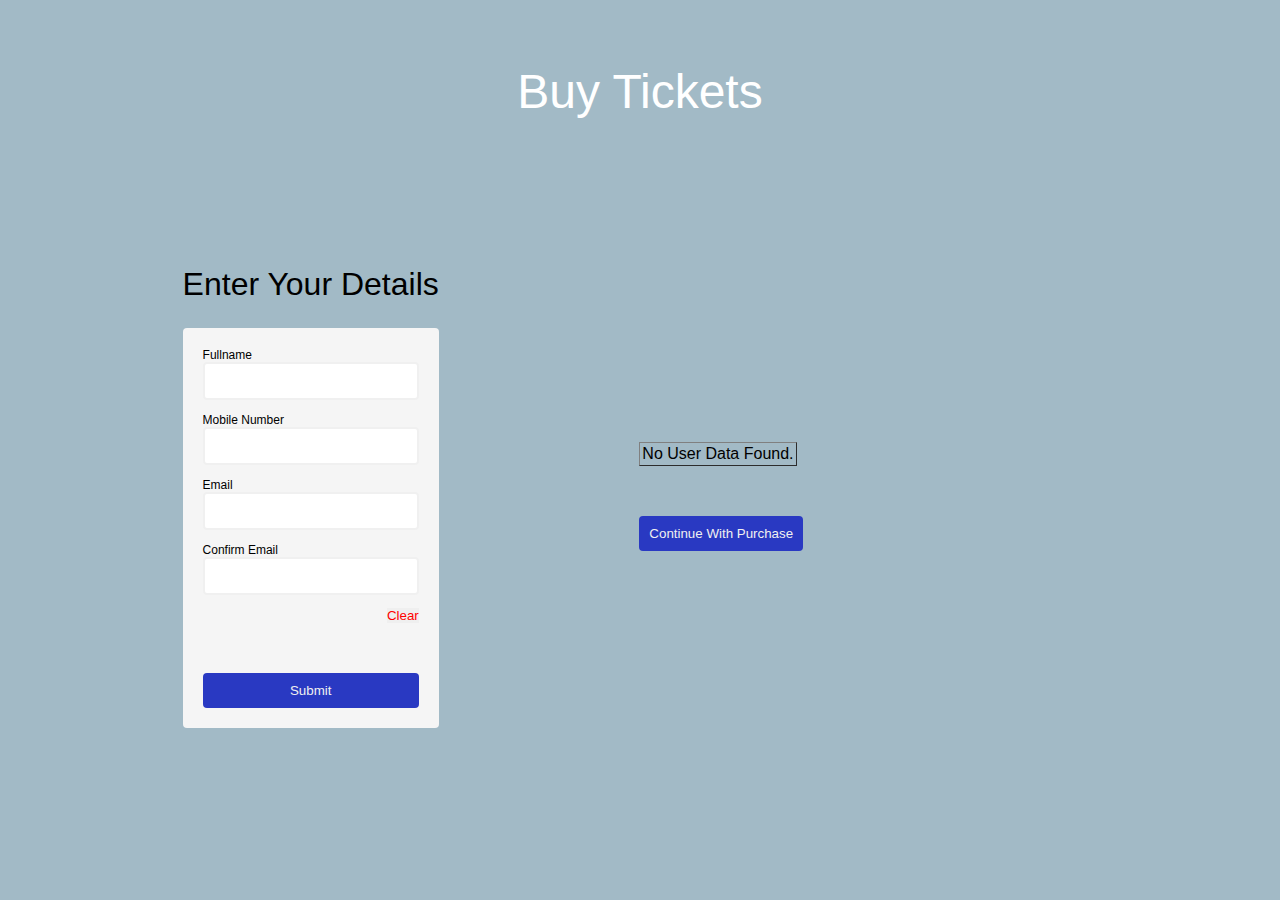
==== detailstest.html @ 0fcf0a9d "Add files via upload" ====
<!DOCTYPE html>
<html lang="en">
<head>
    <meta charset="UTF-8">
    <meta name="viewport" content="width=device-width, initial-scale=1.0">
    <title>details page</title>
    <link rel="stylesheet" href="./detailstest.css">
    <link rel="stylesheet" href="https://cdn.tutorialjinni.com/intl-tel-input/17.0.19/css/intlTelInput.css"/>
<script src="https://cdn.tutorialjinni.com/intl-tel-input/17.0.19/js/intlTelInput.min.js"></script>
</head>
<body>
    <div class="cover">
        <h1>buy tickets</h1>
    </div>
    
<div  id="detailscontain">
   <div class="inline"> 
    
    <div class="container">
        <h3>enter your details</h3>
        <form id="form" action="/">
            
            <div class="input-control">
                <label for="fullname">fullname</label>
                <input id="fullname" name="fullname" type="text">
                <div class="error"></div>
            </div>
            
            <div class="input-control">
                <label for="phone">mobile number</label>
                <input id="phone"name="phone" type="phone">
                <div class="error"></div>
            </div>
            <div class="input-control">
                <label for="email">Email</label>
                <input id="email" name="email" type="text">
                <div class="error"></div>
            </div>
            <div class="input-control">
                <label for="email2">Confirm Email</label>
                <input id="email2" name="email2" type="text">
                <div class="error"></div>
            </div>
                <button type="reset" id="clearbtn">clear</button>
                <button type="submit" id="purbtn" class="button-enabled" onclick="errors()">submit</button>
        </form>
        
        
    </div>
    
    <div class="section">
          
        <!-- tickets table and total paypal section -->
        <table id="profileData" border="1">
            <!-- Display user data here -->
            <tr>
                
                <th>Date</th>
                <th>Time</th>
                
                <th>Duration</th>
                <th>Guests</th>
                <th>Number of Tickets</th>
                <th>Tickets Value</th>
            </tr>
            <tbody id="tickets-table">
                <!-- Dynamically updated rows -->
            </tbody>
            
           </table>
           <button type="submit" id="purbtn" class="button-enabled" onclick="updateButtonState()"><li type="none"><a href="./paymenttest.html">continue with purchase</a></li></button>
   
</div>

</div>
</div>





<!---->
<script>
    var userData = JSON.parse(localStorage.getItem("form"));
    var profileDataElement = document.getElementById("profileData");
    
    if (userData) {
        profileDataElement.innerHTML +=
            `<tr>
                <td rowspan="5">${userData.date}</td>
                <td rowspan="5">${userData.selectedOptions}</td>
                <td>${userData.ticketData[0][0]}</td>
                <td>${userData.ticketData[0][1]}</td>
                <td rowspan="5">(${userData.total})</td>
            </tr>
            <tr>
                <td>${userData.ticketData[1][0]}</td>
                <td>${userData.ticketData[1][1]}</td>
            </tr>
            <tr>
                <td>${userData.ticketData[2][0]}</td>
                <td>${userData.ticketData[2][1]}</td>
            </tr>
            <tr>
                <td>${userData.ticketData[3][0]}</td>
                <td>${userData.ticketData[3][1]}</td>
            </tr>
            <tr>
                <td>${userData.ticketData[4][0]}</td>
                <td>${userData.ticketData[4][1]}</td>
            </tr>`;
    } else {
        profileDataElement.innerHTML = "No user data found.";
    }
</script>



    <script src="./detailstest.js"></script>
</body>
</html>
---- detailstest.css ----
*{
    margin: 0%;
    padding: 0% 0px 0 0px;
    font-family: Verdana, 'Gill Sans MT', Calibri, 'Trebuchet MS', sans-serif;
    box-sizing: border-box;
    text-transform: capitalize;
}
/*responsive*/
@media(max-width:574px){
    .footer_col{
        width: 50%;
        margin-bottom: 30px;
    }
}
@media only screen and(min-width: 300px)and (max-width: 1000px){
    /* For mobile phones: */
    [class*="col-"] {
      width: 100%;
    }
}
/*header and footer*/

 

/*ticket page*/
.inline{
  padding-left: 100px;
  align-items:flex-start;
}
p{
  text-align: justify;
}
.cover{
    width: 100%;
    
    background-position: center;
background-image: url(./img/tickethead.png);
    
}
    

.cover h1{
    text-align: center;
    
}
.inline_1{
  width: 300px;
  height: 5px;
  background: rgb(137, 87, 211);
  margin: 10px auto;
  animation-name: hh;
  animation-duration: 5s;
}
@keyframes h{
  0%  {color: rgb(30, 23, 60);}
  50%   {color:  rgb(137, 87, 211);}
  100%  {color: rgb(0, 0, 0);}
}
@keyframes hh{
  0%   {background: rgb(188, 100, 195);}
  50%  {background: rgb(23, 4, 4)}
}
h1{
    color: rgb(255, 255, 255);
    text-align: center;
    padding:5%; 
    font: 3em sans-serif;
     
}
h2{
    font: 3rem sans-serif;
    animation-name: h;
    animation-duration: 2s;
    animation-iteration-count: infinite;
    animation-delay: 0ms;
}
h3{
  font: 2rem sans-serif;
  color: #000;
}




  /*details page*/
.table_purchase{
  color: #000;  
    float: right;
    
}
#detailsForm,.table_purchase{
    margin-left: 10px;
    
}
form label{
    display:block;
    
}
body{
  background-color: #a2bac6;

}
.inline{
  display: flex;
background-color: #a2bac6;
  width: 100%;
 
  
}

.container{
  margin: 7%;
}
/**/
#form {
  width: 100%;
  margin-top: 10%;
  
  padding: 20px;
  background-color: whitesmoke;
  border-radius: 4px;
  font-size: 12px;
}
#form input{
  text-transform: none;
}
#form h1 {
  color: #0f2027;
  text-align: center;
}

#form #btn {
  padding: 10px;
  margin-top: 10px;
  width: 100%;
  color: white;
  background-color: rgb(41, 57, 194);
  border: none;
  border-radius: 4px;
  cursor: pointer;
}
 #purbtn a{
    text-decoration: none;
    color: #f0f0f0;
}
#form  #clearbtn{
    float: right;
    color: red;
    border-style: hidden;
    cursor: pointer;
    
}
#purbtn {
    width: 100%;
    padding: 10px;
    margin-top: 50px;
    width: 100%;
    color: white;
    background-color: rgb(41, 57, 194);
    border: none;
    border-radius: 4px;
    cursor: pointer;
    text-decoration: none;
    color: #f0f0f0;
}
.input-control {
  display: flex;
  flex-direction: column;
}

.input-control input {
  border: 2px solid #f0f0f0;
border-radius: 4px;
display: block;
font-size: 12px;
padding: 10px;
width: 100%;
}

.input-control input:focus {
  outline: 0;
}

.input-control.success input {
  border-color: #09c372;
}

.input-control.error input {
  border-color: #ff3860;
}

.input-control .error {
  color: #ff3860;
  font-size: 9px;
  height: 13px;
}
/**/
#conbody{
    background: #a2bac6;
    text-align: justify;
    

}
#conbody p,#conbody h2{
    margin: 4%;
}
.t2{
    margin-top: 10px;
    background-color: #f0f0f0;
    border: 0px;
    padding: 10px;
    margin-right: 50%;
    width: 80%;
}



.button-enabled{
  background-color: #09c372;
}
.section{
align-self: center;
margin: auto 10%;
}

#continue-button{
  display: block;
  padding: 10px 20px;
  font-size: 16px;
  cursor: pointer;
  width: 80%;
  margin: 10%;
  text-align: center;
  min-height: 100px;
  border-radius: 25px;
  font-weight: bold;
  border: 3px solid #ffffff;
  background-color:#12465fe6 ;  
  cursor: pointer;
  position: relative;
  overflow:hidden;
  font-size: 16px;
}
#continue-button a {
  color: rgb(214, 245, 165);
  text-decoration: none;
}
#continue-button :hover::span {
  width: 100%;
  background-color: #6c6999d6 ;
}
#continue-button:hover{
  color: rgb(251, 251, 251);
  background-color:   #0d2d3cc8 ;
  border-color: rgb(255, 255, 255);
  font-size: 20px;
}
#continue-button[disabled] {
opacity: 0.5;
pointer-events: none;
}
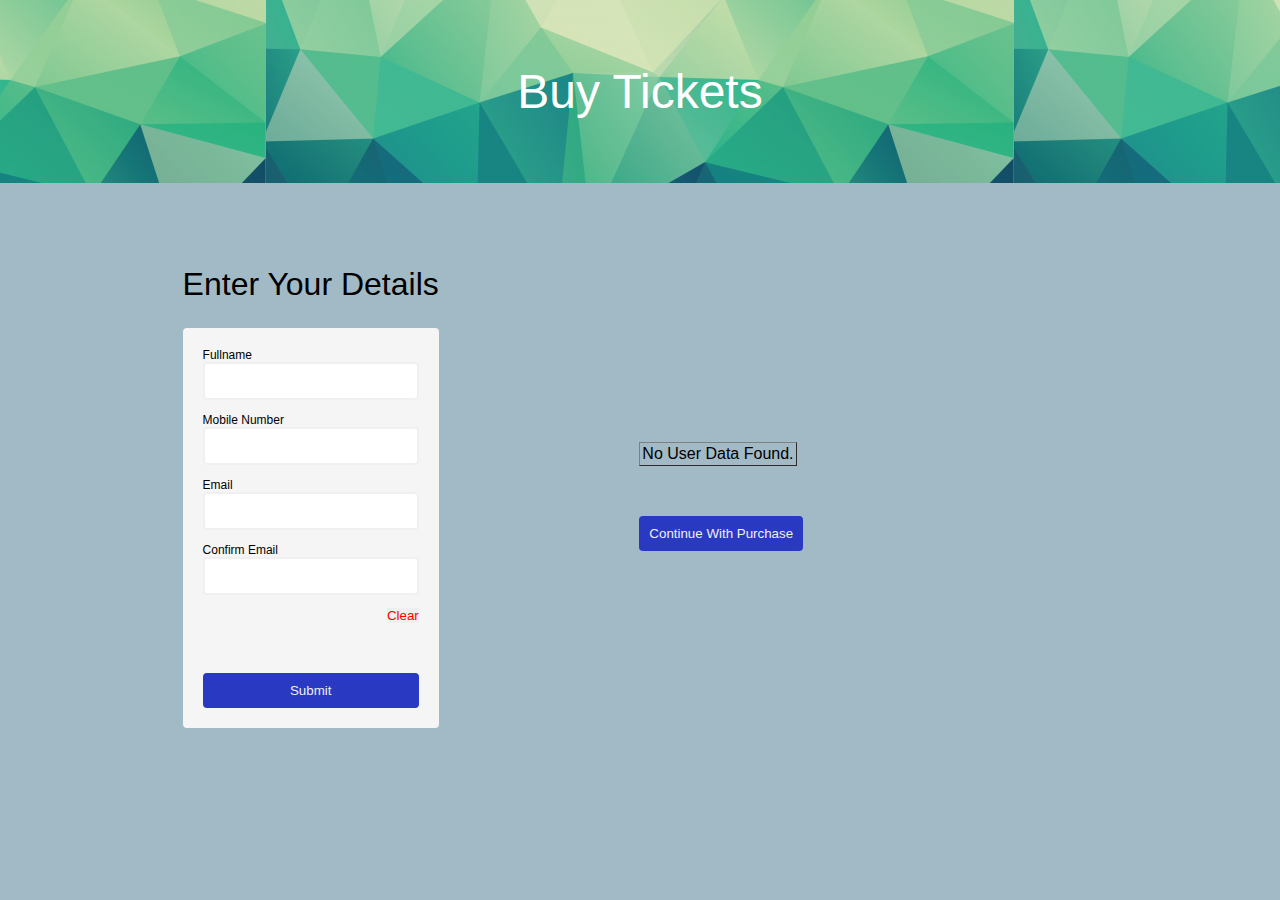
==== commit 781bcbc8: "Add files via upload" ====
--- a/detailstest.html
+++ b/detailstest.html
@@ -89,6 +89,7 @@
             `<tr>
                 <td rowspan="5">${userData.date}</td>
                 <td rowspan="5">${userData.selectedOptions}</td>
+                <td rowspan="5"></td>
                 <td>${userData.ticketData[0][0]}</td>
                 <td>${userData.ticketData[0][1]}</td>
                 <td rowspan="5">(${userData.total})</td>
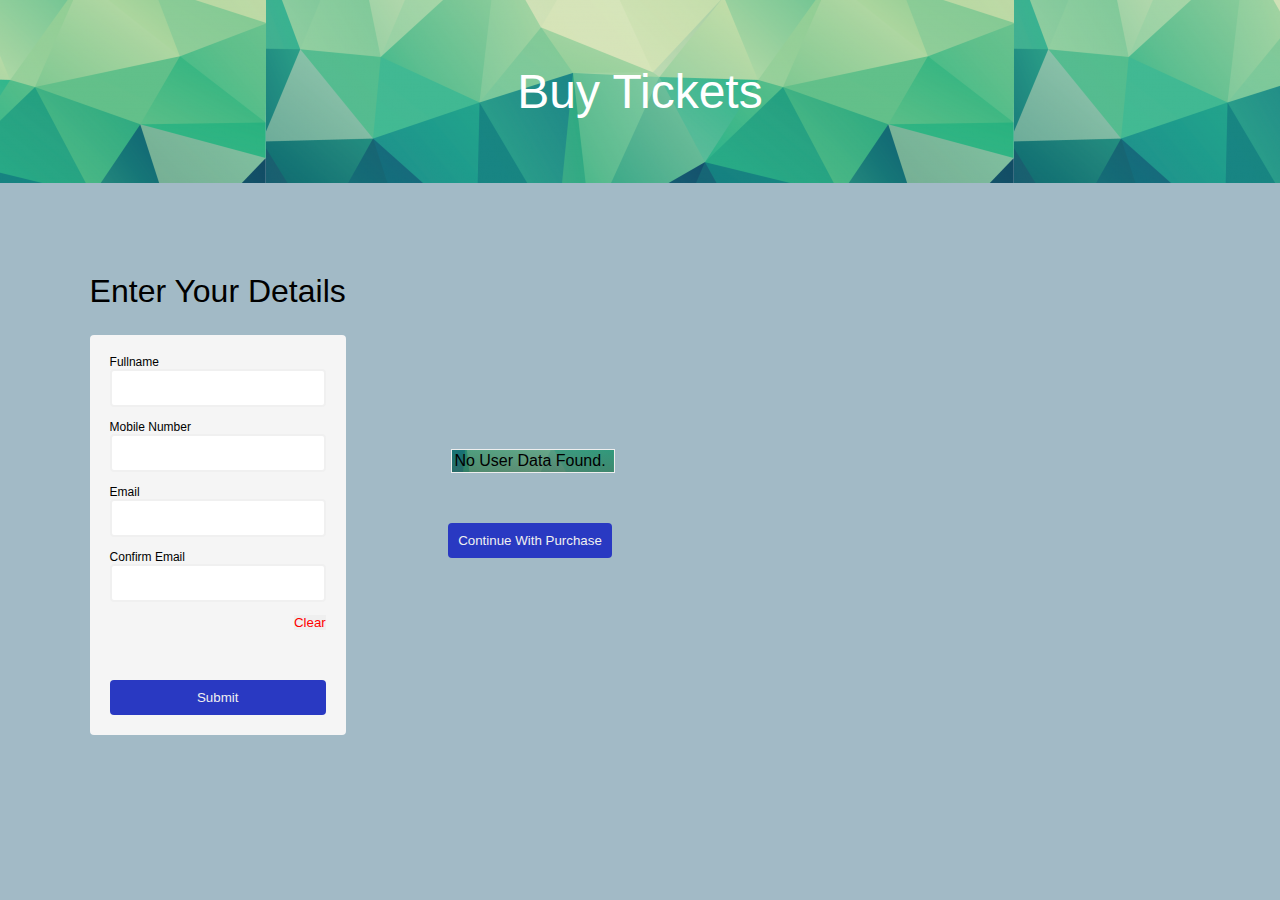
==== commit a255bb4f: "Add files via upload" ====
--- a/detailstest.html
+++ b/detailstest.html
@@ -73,6 +73,7 @@
 </div>
 
 </div>
+
 </div>
 
 
--- a/detailstest.css
+++ b/detailstest.css
@@ -24,7 +24,7 @@
 
 /*ticket page*/
 .inline{
-  padding-left: 100px;
+  padding-left: 0%;
   align-items:flex-start;
 }
 p{
@@ -101,7 +101,7 @@
 
 }
 .inline{
-  display: flex;
+  display: inline-flex;
 background-color: #a2bac6;
   width: 100%;
  
@@ -220,7 +220,7 @@
 }
 .section{
 align-self: center;
-margin: auto 10%;
+margin: auto 1%;
 }
 
 #continue-button{
@@ -258,4 +258,29 @@
 #continue-button[disabled] {
 opacity: 0.5;
 pointer-events: none;
+}
+
+#profileData{
+  margin-left: 2%;
+  margin-right: 2%;
+  background-image: linear-gradient(rgba(1, 22, 40, 0.188),rgba(57, 57, 55, 0.379)),url(./img/tickethead.png);
+  width: 100%;
+  background-position: center;
+  border: 1px solid#eee;
+  word-wrap: break-word;
+  
+}
+#profileData th{
+  background-image:linear-gradient(rgba(1, 22, 40, 0.045),rgba(57, 57, 55, 0.216)),url(./img/tickethead.png) ;
+  padding-top: 10px;
+  padding-bottom: 10px;
+  
+}
+#profileData tfoot{
+  border: #639372 1px solid;
+  background-image:linear-gradient(rgba(1, 22, 40, 0.07),rgba(57, 57, 55, 0.216)),url(./img/tickethead.png) ;
+}
+#payhead{
+  margin-left: 10%;
+  margin-top: 30px;
 }